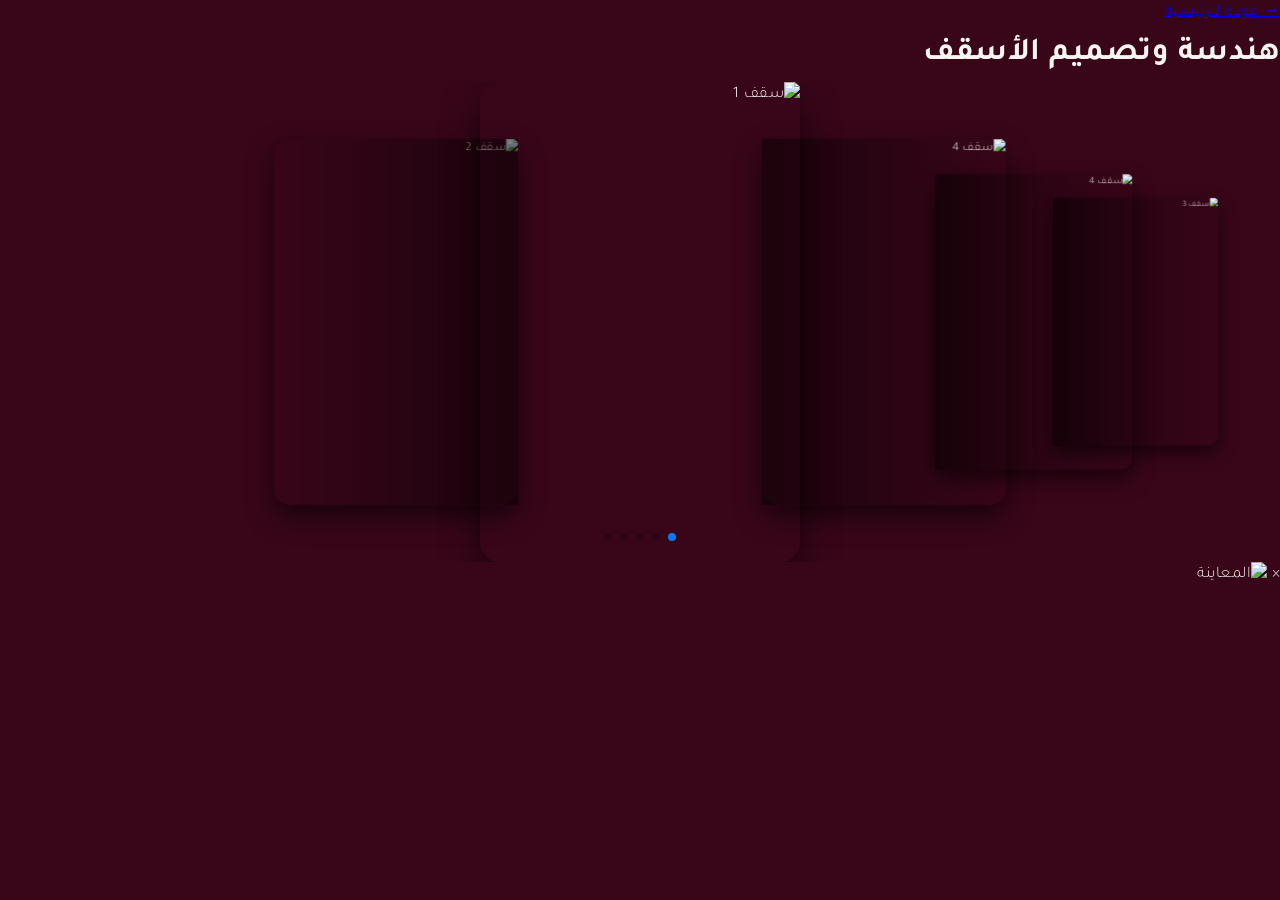
==== ceiling.html @ 39021d26 "Add files via upload" ====
<!DOCTYPE html>
<html lang="ar" dir="rtl">
<head>
    <meta charset="UTF-8">
    <meta name="viewport" content="width=device-width, initial-scale=1.0">
    <title>هندسة وتصميم الأسقف | Majestic Aura</title>
    <link href="https://fonts.googleapis.com/css2?family=Amiri:ital,wght@0,400;0,700;1,400&family=Tajawal:wght@300;400;500;700&display=swap" rel="stylesheet">
    
    <!-- مكتبة Swiper للحركة -->
    <link rel="stylesheet" href="https://cdn.jsdelivr.net/npm/swiper@11/swiper-bundle.min.css" />
    <link rel="stylesheet" href="style.css">
    
    <!-- ستايل إضافي مخصوص للصفحة دي عشان تظبط على الموبايل واللاب -->
    <style>
        .swiper-slide {
            width: 320px; /* عرض الصورة على اللاب */
            height: 480px; 
            border-radius: 20px; /* حواف ناعمة جداً */
            box-shadow: 0 15px 35px rgba(0,0,0,0.6);
        }
        @media (max-width: 768px) {
            .swiper-slide {
                width: 260px; /* عرض الصورة على الموبايل */
                height: 380px;
            }
        }
    </style>
</head>
<body>

    <!-- الهيدر الداخلي -->
    <header class="inner-header">
        <a href="index.html" class="back-btn">&rarr; عودة للرئيسية</a>
        <h1 class="page-title">هندسة وتصميم الأسقف</h1>
    </header>

    <!-- المعرض الدائري -->
    <section class="gallery-section">
        <div class="swiper mySwiper">
            <div class="swiper-wrapper">
                
                <div class="swiper-slide">
                    <img src="https://blogger.googleusercontent.com/img/b/R29vZ2xl/AVvXsEj-Z6SkQZnkwF9VDNBwla-Zhp1J5Cz6JwOxEvUeAVlqsJrghKJIh_mTwXNf3g6dJc1RIZtHB2eroaO4p08g-U0fkvwwGu-9z2zE5bN7UxgBP3p2NRTxEA60TNnVw3gM1Srv-geHDGotJD0_40REqL2KuwjmAtIo7eudEm6OsZ88ojKdYjnXzTCYfJXVS-Dm/s1600/Maj01.jpeg" alt="سقف 1" onclick="openLightbox(this.src)">
                </div>
                
                <div class="swiper-slide">
                    <img src="https://blogger.googleusercontent.com/img/b/R29vZ2xl/AVvXsEg34-hHxXGF6KAs4MnsjhCq8n_lokZvt6HbnNgaJHWrinO-K9qHBjLChgJkgxhGATTUCusHzrqwCzRizUBLvqT7egG8kDqJUQdteZNXZbMYgRcU6SVOSEzfLdw6iyw05JotNLV4BNWNG9weLYxY4wrIDvMbTxVRZwU6qOgMioYRAR5OcY9gJwc9dRq5pjQ3/s1600/WhatsApp%20Image%202026-10-15%20at%206.02.59%20PM.jpeg" alt="سقف 2" onclick="openLightbox(this.src)">
                </div>
                
                <div class="swiper-slide">
                    <img src="https://blogger.googleusercontent.com/img/b/R29vZ2xl/AVvXsEiribnvY7rFo2AiR90XzjclQ-7oEZadn0AW5GLUKGhBNt0XzIXtI2u7Vr5dJdGi4WGUs7iQezy0KwWI-WuHh_X-_q08CV1jZ3HMeXNuWosUu14YbRaU3YKJOsI_v9GxWHNqKQGVEhLBh-exUlvJhL30thK1FAbTvYDrUqZ092HHQyD1co8JPRe3EVmUhWEV/s1600/Siling%2005.jpeg" alt="سقف 3" onclick="openLightbox(this.src)">
                </div>
                
                <div class="swiper-slide">
                    <img src="https://blogger.googleusercontent.com/img/b/R29vZ2xl/AVvXsEj3k21df226NnVgYl-YWLmhaSa-2vLPpoO9ZIP8xSW_1uhJHE1Qx8MYh9WZjewtLN5gwCvV_X48uL6jmypbwvshB54JA2-IzAOK0ri8zQ_ZeI4oHSOwstDRCVrBrfzrlu0s8uxrGqHRdqMh8Tn5KxubaatUGL2wCALDwXrnVlhhNqVnvlk1Nt0NjW_NjRMR/s1040/Silling%2001.jpeg" alt="سقف 4" onclick="openLightbox(this.src)">
                </div>
                <div class="swiper-slide">
                    <img src="https://blogger.googleusercontent.com/img/b/R29vZ2xl/[base64]/s1600/silling%2003.jpeg" alt="سقف 4" onclick="openLightbox(this.src)">
                </div>

            </div>
            <!-- النقط السفلية -->
            <div class="swiper-pagination"></div>
        </div>
    </section>

    <!-- البوب أب (Lightbox) -->
    <!-- ضفنا onclick هنا عشان لو العميل داس في أي حتة فاضية يخرج -->
    <div id="imageLightbox" class="lightbox" onclick="closeLightbox(event)">
        <span class="close-lightbox">&times;</span>
        <img id="lightboxImage" src="" alt="المعاينة">
    </div>

    <!-- أكواد الجافاسكريبت دمجناها هنا عشان تشتغل 100% -->
    <script src="https://cdn.jsdelivr.net/npm/swiper@11/swiper-bundle.min.js"></script>
    <script>
        // 1. تشغيل المعرض بنظام الساعة السمارت (Flat Coverflow)
        var swiper = new Swiper(".mySwiper", {
            effect: "coverflow",
            grabCursor: true,
            centeredSlides: true,
            slidesPerView: "auto",
            loop: true,
            coverflowEffect: {
                rotate: 0,       // خلينا الزاوية صفر عشان يبقى مسطح وعصري
                stretch: 0,      // المسافة بين الكروت
                depth: 150,      // العمق اللي بيخلي الصور الجانبية تصغر وترجع لورا
                modifier: 2.5,   // قوة التأثير
                slideShadows: true, // ظلال بتدي فخامة
            },
            pagination: {
                el: ".swiper-pagination",
                clickable: true,
            },
        });

        // 2. تشغيل البوب أب (تكبير الصورة)
        const lightbox = document.getElementById("imageLightbox");
        const lightboxImg = document.getElementById("lightboxImage");

        function openLightbox(imageSrc) {
            lightboxImg.src = imageSrc; // سحب الرابط
            lightbox.classList.add("active"); // إظهار الشاشة
        }

        function closeLightbox(e) {
            // لو العميل داس على الصورة نفسها متقفلش، تقفل بس لو داس على الـ X أو في الفراغ
            if (e.target !== lightboxImg) {
                lightbox.classList.remove("active");
            }
        }
    </script>
</body>
</html>
---- style.css ----
/* --- المتغيرات والخطوط --- */
:root {
    --bg-main: #390619;
    --bg-card: #15090E;
    --gold-primary: #C5A059;
    --gold-hover: #E3C178;
    --text-primary: #F7F5F0;
    --text-muted: #A3969B;
    --border-subtle: rgba(197, 160, 89, 0.15);
    --font-heading: 'Amiri', serif;
    --font-body: 'Tajawal', sans-serif;
    --transition: all 0.4s cubic-bezier(0.16, 1, 0.3, 1);
    
}

* {
    margin: 0;
    padding: 0;
    box-sizing: border-box;
    scroll-behavior: smooth;
}

body {
    background-color: var(--bg-main);
    color: var(--text-primary);
    font-family: var(--font-body);
    font-weight: 300;
    line-height: 1.7;
    letter-spacing: 0.5px;
}

/* --- الشريط العلوي والقائمة --- */
.top-bar {
    background: #29030f;
    text-align: center;
    padding: 8px 15px;
    font-size: 0.7rem;
    letter-spacing: 1px;
    color: var(--gold-primary);
    border-bottom: 1px solid var(--border-subtle);
    
}

.navbar {
    display: flex;
    justify-content: space-between;
    align-items: center;
    padding: 15px 5%;
    background: rgba(40, 30, 34, 0.75);
    position: sticky;
    top: 0;
    z-index: 1000;
    border-bottom: 1px solid var(--border-subtle);
}

.logo-box {
    display: flex;
    align-items: center;
    gap: 10px;
}

.logo-img {
    width: 60px;
    height: 60px;
    object-fit: cover;
    border-radius: 50%;
    border: 1px solid var(--gold-primary);
    
}

.brand-text {
    display: flex;
    flex-direction: column;
}

.brand-title {
    font-family: var(--font-heading);
    font-size: 1.3rem;
    letter-spacing: 2px;
    color: var(--gold-primary);
    font-weight: 600;
}

.brand-sub {
    font-size: 0.57rem;
    letter-spacing: 1px;
    color: var(--text-muted);
}

.nav-menu {
    display: flex;
    align-items: center;
    gap: 10px;
}

.nav-menu a {
    color: var(--text-primary);
    text-decoration: none;
    font-size: 0.9rem;
    font-weight: 500;
    transition: var(--transition);
}

.nav-menu a:hover {
    color: var(--gold-primary);
}

.nav-btn {
    border: 1px solid var(--gold-primary);
    padding: 8px 20px;
    border-radius: 20px;
    color: var(--gold-primary) !important;
}

.nav-btn:hover {
    background: var(--gold-primary);
    color: var(--bg-main) !important;
}

/* --- زر اللغة وزر القائمة للموبايل --- */
.lang-and-toggle {
    display: flex;
    align-items: center;
    gap: 10px;
}

.lang-switch {
    font-family: var(--font-body);
    font-size: 0.9rem;
    font-weight: 700;
    color: var(--text-primary);
    text-decoration: none;
    border: 1px solid var(--border-subtle);
    padding: 4px 12px;
    border-radius: 20px;
    transition: var(--transition);
}

.lang-switch:hover {
    background: var(--gold-primary);
    color: var(--bg-main);
}

.menu-toggle {
    display: none;
    cursor: pointer;
    flex-direction: column;
    gap: 5px;
}

.menu-toggle span {
    display: block;
    width: 25px;
    height: 2px;
    background-color: var(--gold-primary);
    transition: var(--transition);
}

/* --- الواجهة الرئيسية (Hero) --- */
.hero {
    min-height: 85vh;
    display: flex;
    align-items: center;
    justify-content: center;
    text-align: center;
    position: relative;
    padding: 40px 15px;
    background: url('https://blogger.googleusercontent.com/img/b/R29vZ2xl/AVvXsEg34-hHxXGF6KAs4MnsjhCq8n_lokZvt6HbnNgaJHWrinO-K9qHBjLChgJkgxhGATTUCusHzrqwCzRizUBLvqT7egG8kDqJUQdteZNXZbMYgRcU6SVOSEzfLdw6iyw05JotNLV4BNWNG9weLYxY4wrIDvMbTxVRZwU6qOgMioYRAR5OcY9gJwc9dRq5pjQ3/s320/WhatsApp%20Image%202026-10-15%20at%206.02.59%20PM.jpeg') center/cover no-repeat;
}

.hero-bg-overlay {
    position: absolute;
    inset: 0;
    background: radial-gradient(circle, rgba(13, 5, 8, 0.7) 0%, rgba(13, 5, 8, 0.95) 100%);
}

.hero-inner {
    position: relative;
    z-index: 1;
    width: 100%;
    max-width: 900px;
}

.hero-subtitle {
    font-size: 0.95rem;
    color: var(--gold-primary);
    margin-bottom: 20px;
}



.hero-title em {
    font-style: italic;
    color: var(--gold-primary);
}

/* --- الفيديو المدمج --- */
.hero-video-wrapper {
    width: 100%;
    max-width: 800px;
    margin: 30px auto; 
    border: 1px solid var(--border-subtle);
    border-radius: 8px;
    overflow: hidden;
    box-shadow: 0 10px 30px rgba(0, 0, 0, 0.5);
    background: #000;
}

.setup-video {
    width: 100%;
    height: auto;
    display: block;
    object-fit: cover;
    opacity: 0.9;
    transition: var(--transition);
}

.setup-video:hover {
    opacity: 1;
}

.hero-desc {
    font-size: 1rem;
    color: var(--text-muted);
    max-width: 650px;
    margin: 0 auto 30px;
}

.btn-gold {
    display: inline-block;
    padding: 12px 35px;
    border: 1px solid var(--gold-primary);
    color: var(--gold-primary);
    text-decoration: none;
    font-size: 0.9rem;
    border-radius: 30px;
    transition: var(--transition);
}

.btn-gold:hover {
    background: var(--gold-primary);
    color: var(--bg-main);
}

/* --- الأقسام الداخلية --- */
.container {
    max-width: 1200px;
    margin: 0 auto;
    padding: 0 15px;
}

.elements-section, .portfolio-section {
    padding: 80px 0;
    border-top: 1px solid var(--border-subtle);
}

.section-header {
    text-align: center;
    margin-bottom: 60px;
}

.section-tag {
    font-size: 0.8rem;
    color: var(--gold-primary);
}

.section-title {
    font-family: var(--font-heading);
    font-size: 2.2rem;
    margin: 10px 0;
}

.divider {
    width: 50px;
    height: 1px;
    background: var(--gold-primary);
    margin: 15px auto;
}

.section-desc {
    color: var(--text-muted);
    font-size: 0.95rem;
}

/* --- شبكة الكروت (Grid) --- */
.elements-grid {
    display: grid;
    grid-template-columns: repeat(3, 1fr);
    gap: 30px;
}

/* --- شبكة الكروت (Grid) مع تأثير الزجاج الشفاف --- */
.element-box {
    /* الرقم 0.4 هنا هو درجة الشفافية (0.1 شفاف جداً - 0.9 شبه معتم) */
    background: rgba(21, 9, 14, 0.4); 
    
    /* تأثير البلور (الزغللة) للي ورا الكارت */
    backdrop-filter: blur(8px); 
    -webkit-backdrop-filter: blur(8px); /* لدعم متصفحات آبل (سفاري) */
    
    border: 1px solid var(--border-subtle);
    padding: 35px 25px;
    text-align: center;
    border-radius: 8px;
    transition: var(--transition);
}

.element-box:hover {
    border-color: var(--gold-primary);
    transform: translateY(-5px);
    /* تفتيح الكارت قليلاً عند مرور الماوس عليه */
    background: rgba(21, 9, 14, 0.6); 
}

.icon-wrap {
    width: 50px;
    height: 50px;
    margin: 0 auto 20px;
    color: var(--gold-primary);
}

.element-box h3 {
    font-family: var(--font-heading);
    font-size: 1.4rem;
    margin-bottom: 15px;
    color: var(--text-primary);
}

.element-box p {
    font-size: 0.9rem;
    color: var(--text-muted);
}

/* --- معرض الصور (Portfolio) --- */
.portfolio-gallery {
    display: grid;
    grid-template-columns: 2fr 1fr;
    gap: 20px;
}

.gallery-item {
    position: relative;
    overflow: hidden;
    height: 350px;
    border-radius: 8px;
}

.gallery-item.large {
    height: 100%;
}

.gallery-item img {
    width: 100%;
    height: 100%;
    object-fit: cover;
    filter: brightness(0.7);
    transition: var(--transition);
}

.gallery-item:hover img {
    transform: scale(1.05);
    filter: brightness(0.9);
}

.item-overlay {
    position: absolute;
    bottom: 0;
    left: 0;
    right: 0;
    padding: 25px;
    background: linear-gradient(to top, rgba(13,5,8,0.95), transparent);
}

.item-overlay span {
    font-size: 0.75rem;
    color: var(--gold-primary);
}

.item-overlay h4 {
    font-family: var(--font-heading);
    font-size: 1.5rem;
}

/* --- التذييل (Footer) --- */
.footer {
    padding: 80px 0 30px;
    text-align: center;
    border-top: 1px solid var(--border-subtle);
    background: #070204;
}

.footer-brand h2 {
    font-family: var(--font-heading);
    font-size: 2rem;
    color: var(--gold-primary);
}

.footer-brand p {
    font-size: 0.8rem;
    color: var(--text-muted);
    margin-bottom: 25px;
}

.footer-links a {
    color: var(--gold-primary);
    text-decoration: none;
    margin: 0 10px;
    font-size: 0.9rem;
}

.copy {
    font-size: 0.8rem;
    color: var(--text-muted);
    margin-top: 30px;
}

/* --- تجاوب الشاشات (Responsive Design) --- */
@media (max-width: 992px) {
    .elements-grid {
        grid-template-columns: repeat(2, 1fr);
    }
    .portfolio-gallery {
        grid-template-columns: 1fr;
    }
}

@media (max-width: 768px) {
    .menu-toggle {
        display: flex; /* إظهار زر القائمة على الهاتف */
    }

    .nav-menu {
        display: none;
        flex-direction: column;
        position: absolute;
        top: 100%;
        left: 0;
        width: 100%;
        
        /* لون القائمة مع شفافية 75% */
        background: rgba(13, 5, 8, 0.75); 
        
        /* تأثير البلور (الزغللة) القوي للخلفية */
        backdrop-filter: blur(15px); 
        -webkit-backdrop-filter: blur(15px);
        
        padding: 20px 0;
        border-bottom: 1px solid var(--border-subtle);
        text-align: center;
    }

    .nav-menu.active {
        display: flex;
    }

   .hero-title {
    font-family: var(--font-heading);
    font-size: 1.2rem; /* صغرنا الرقم هنا عشان الخط يصغر */
    font-weight: 300;
    line-height: 0.3;
    margin-bottom: 10px; /* قللنا المسافة اللي تحته شوية */
}

    .elements-grid {
        grid-template-columns: 1fr;
    }
    
    .logo-img {
        width: 45px;
        height: 45px;
    }
    
    .brand-title {
        font-size: 1.1rem;
    }
}
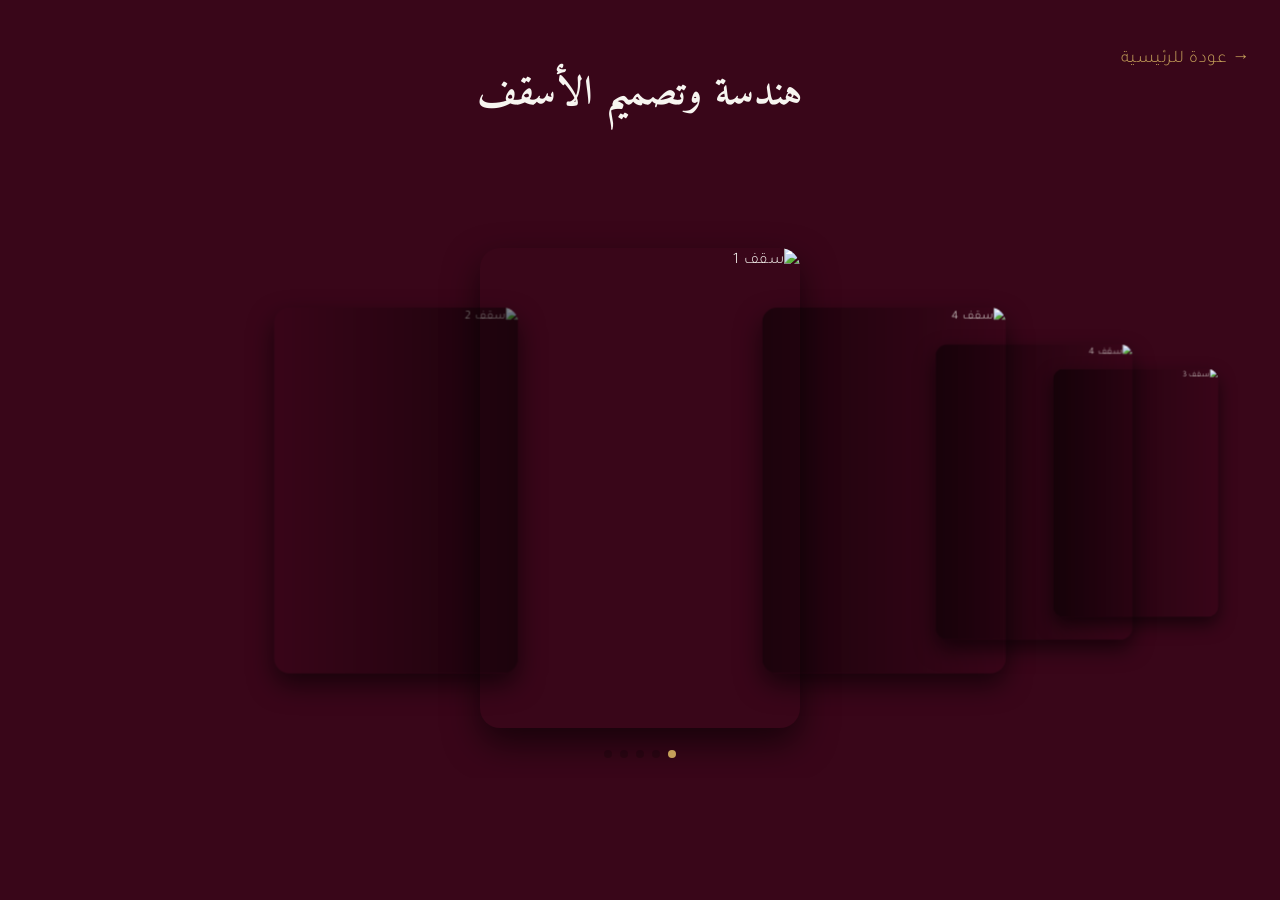
==== commit 67606fbd: "Update ceiling.html" ====
--- a/ceiling.html
+++ b/ceiling.html
@@ -111,4 +111,4 @@
         }
     </script>
 </body>
-</html>+</html>
--- a/style.css
+++ b/style.css
@@ -474,3 +474,163 @@
         font-size: 1.1rem;
     }
 }
+
+/* --- إعدادات المعرض الدائري --- */
+.inner-header {
+    text-align: center;
+    padding: 40px 20px;
+}
+
+.back-btn {
+    color: var(--gold-primary);
+    text-decoration: none;
+    font-family: var(--font-body);
+    font-size: 1.1rem;
+    position: absolute;
+    right: 30px;
+    top: 45px;
+}
+
+.page-title {
+    font-family: var(--font-heading);
+    color: var(--text-primary);
+    font-size: 2.5rem;
+    margin-top: 20px;
+}
+
+.gallery-section {
+    padding: 50px 0;
+    overflow: hidden; /* لمنع أي سكرول عرضي بالغلط */
+}
+
+/* إعدادات مكتبة Swiper */
+.swiper {
+    width: 100%;
+    padding-top: 30px;
+    padding-bottom: 50px;
+}
+
+.swiper-slide {
+    background-position: center;
+    background-size: cover;
+    width: 400px; /* عرض الصورة في المعرض */
+    height: 500px; /* طول الصورة */
+    border-radius: 15px;
+    overflow: hidden;
+    box-shadow: 0 15px 35px rgba(0,0,0,0.5);
+    cursor: pointer; /* يخلي الماوس شكل ايد عشان العميل يعرف يدوس */
+}
+
+.swiper-slide img {
+    display: block;
+    width: 100%;
+    height: 100%;
+    object-fit: cover;
+    transition: transform 0.4s ease;
+}
+
+.swiper-slide:hover img {
+    transform: scale(1.05); /* زووم خفيف عند مرور الماوس */
+}
+
+/* لون نقط التنقل */
+.swiper-pagination-bullet-active {
+    background: var(--gold-primary) !important;
+}
+
+/* --- إعدادات البوب أب (Lightbox) --- */
+.lightbox {
+    display: none; /* مخفي افتراضياً */
+    position: fixed;
+    z-index: 9999;
+    top: 0;
+    left: 0;
+    width: 100%;
+    height: 100%;
+    background-color: rgba(13, 5, 8, 0.95); /* لون عنابي داكن جداً */
+    backdrop-filter: blur(10px); /* تأثير الزغللة */
+    justify-content: center;
+    align-items: center;
+    opacity: 0;
+    transition: opacity 0.3s ease;
+}
+
+.lightbox.active {
+    display: flex;
+    opacity: 1;
+}
+
+.lightbox img {
+    max-width: 90%;
+    max-height: 85vh;
+    border-radius: 10px;
+    border: 2px solid var(--gold-primary);
+    box-shadow: 0 0 40px rgba(197, 160, 89, 0.2);
+    transform: scale(0.8);
+    transition: transform 0.3s ease;
+}
+
+.lightbox.active img {
+    transform: scale(1); /* الصورة تكبر بنعومة لما تفتح */
+}
+
+.close-lightbox {
+    position: absolute;
+    top: 20px;
+    right: 40px;
+    font-size: 50px;
+    color: var(--gold-primary);
+    cursor: pointer;
+    font-family: sans-serif;
+    transition: transform 0.3s ease;
+}
+
+.close-lightbox:hover {
+    transform: scale(1.2);
+    color: var(--text-primary);
+}
+
+/* --- 1. إلغاء أي خط أزرق أو لون افتراضي للروابط في الموقع بالكامل --- */
+a, a:visited, a:hover, a:active, a:focus {
+    text-decoration: none !important;
+    color: inherit;
+}
+
+/* --- 2. ضبط روابط الكروت لتتجاوب تماماً مع شبكة الـ Grid على الويب --- */
+.card-link-wrapper {
+    text-decoration: none !important;
+    color: inherit !important;
+    display: flex;
+    flex-direction: column;
+    height: 100%;
+    width: 100%;
+}
+
+.card-link-wrapper .element-box {
+    width: 100%;
+    height: 100%;
+    flex: 1; /* يضمن إن كل الكروت في نفس السطر يكون ليها نفس الارتفاع تماماً */
+}
+
+/* --- 3. ضبط شبكة الكروت (Grid) على اللابتوب والشاشات الكبيرة --- */
+.elements-grid {
+    display: grid;
+    grid-template-columns: repeat(3, 1fr); /* 3 كروت متساوية في السطر */
+    gap: 25px; /* المسافة بين الكروت */
+    align-items: stretch; /* تمديد الكروت لتتطابق في الارتفاع */
+}
+
+/* --- 4. التجاوب مع التابلت والموبايل --- */
+@media (max-width: 992px) {
+    .elements-grid {
+        grid-template-columns: repeat(2, 1fr); /* كارتين في السطر للتابلت */
+        gap: 20px;
+    }
+}
+
+@media (max-width: 768px) {
+    .elements-grid {
+        grid-template-columns: 1fr; /* كارت واحد في السطر للموبايل */
+        gap: 15px;
+    }
+}
